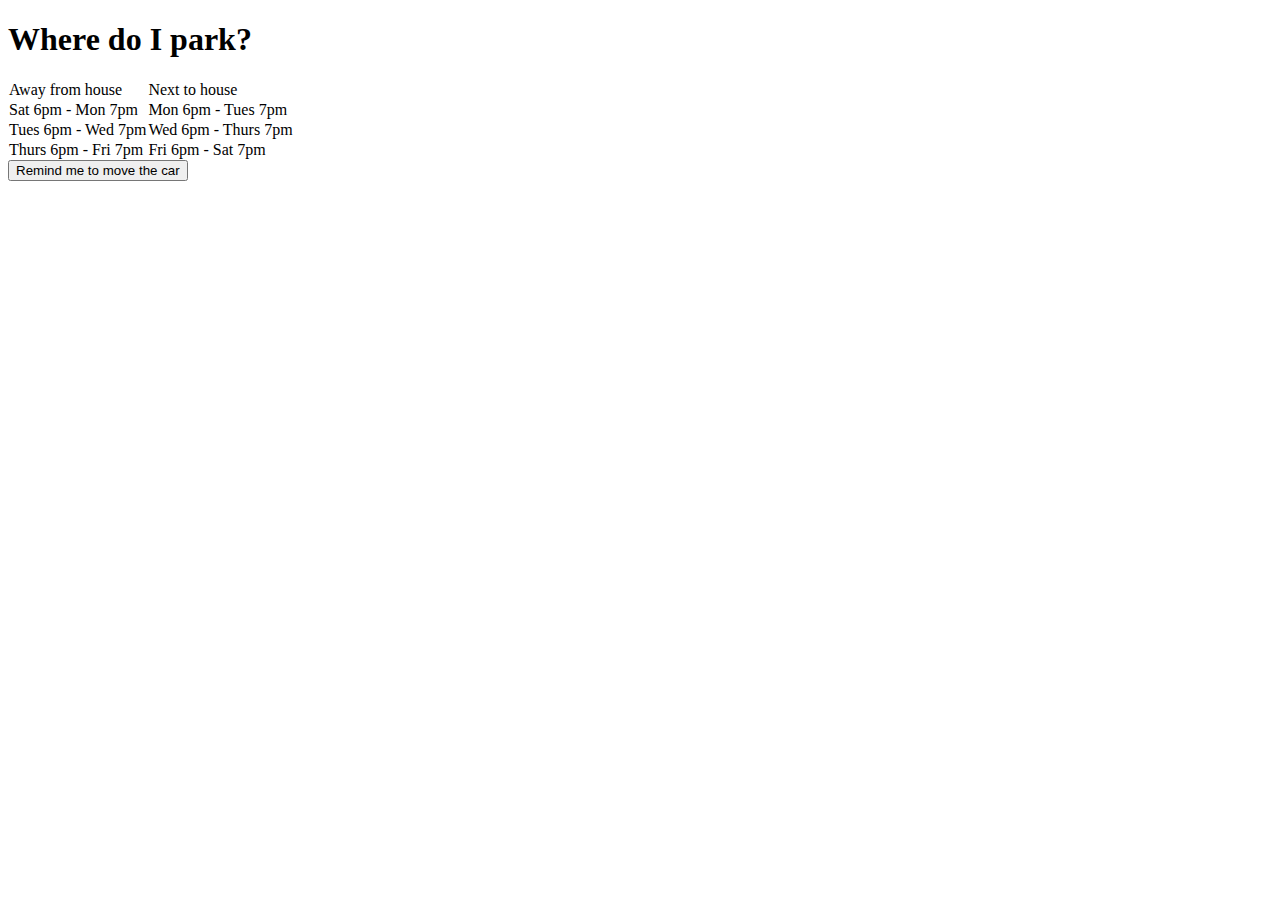
==== static/parking/index.html @ 18831e4a "Removed permission references" ====
<!DOCTYPE html>
<html>

<head>
  <link rel="manifest" href="manifest.json" />
  <link rel="stylesheet" type="text/css" href="/style.css" />
  <title>Where do I park?</title>
  <script>
    function highlightCurrent() {
      let cells = document.querySelectorAll("#timetable tbody td");
      let now = new Date();
      let thisWeek = new Date();
      thisWeek.setDate(thisWeek.getDate() - thisWeek.getDay());
      thisWeek.setHours(0,0,0,0,0);
      thisWeek = thisWeek.getTime(); // convert to number (epoch millis)
      for (let cell of cells) {
        let from = thisWeek + cell.getAttribute("data-from") * 3600_000;
        let to = thisWeek + cell.getAttribute("data-to") * 3600_000;
        if (
             from <= now && now <= to
          || from + 3600_000 * 24 * 7 <= now
        ) {
          cell.classList.add("highlight");
        } else {
          cell.classList.remove("highlight");
        }
      }
      
      setTimeout(highlightCurrent, 60_000 - (now.getTime() % 60_000));
    }
    
    function log(x) {
      console.log(x);
      document.getElementById("output").append(x + '\n');
    }
    
    function error(x) {
      console.error(x);
      const span = document.createElement("span");
      span.classList.add("error");
      span.append(x + '\n');
      document.getElementById("output").append(span);
    }
    
    function notify() {
      // let promise = Notification.requestPermission();
      // promise.then((permission) => {
      //   console.log(permission);
      //   switch (permission) {
      //     case "granted":
      //       new Notification("Test notification", { body: "success!" });
      //       break;
      //   }
      // });
      log("Will try regular notification")
      new Notification("Test notification", { body: "success!" });
      log("Tried regular notification")
    }
    
    const registerServiceWorker = async () => {
      if ("serviceWorker" in navigator) {
        try {
          const registration = await navigator.serviceWorker.register("sw.js", {
            scope: "/parking/",
          });
          if (registration.installing) {
            log("Service worker installing");
          } else if (registration.waiting) {
            log("Service worker installed");
          } else if (registration.active) {
            log("Service worker active");
          }
          
          // const permission = Notification.permission;
          // log(permission);
          // if (permission == "granted") {
          log("Will try service notificiation");
          registration.showNotification("Service notification", { body: "success!" });
          log("Tried service notificiation");
          // } else {
          //   error("Permission to show notifcations not granted");
          // }
        } catch (error) {
          error(`Registration failed with ${error}`);
        }
      } else {
        error("Service workers are not available");
      }
    };
    
    function loaded() {
      registerServiceWorker();
      document.getElementById("notify").addEventListener("click", notify);
      highlightCurrent();
    }
    
    addEventListener("DOMContentLoaded", loaded);
  </script>
</head>

<body>
  <div class="content">
    <h1>Where do I park?</h1>
    <table id="timetable" cellspacing="0">
      <thead>
        <td>Away from house</td>
        <td>Next to house</td>
      </thead>
      <tbody>
        <tr>
          <td data-from="-6" data-to="43">Sat 6pm - Mon 7pm</td>
          <td data-from="42" data-to="67">Mon 6pm - Tues 7pm</td>
        </tr>
        <tr>
          <td data-from="66" data-to="91">Tues 6pm - Wed 7pm</td>
          <td data-from="91" data-to="115">Wed 6pm - Thurs 7pm</td>
        </tr>
        <tr>
          <td data-from="114" data-to="139">Thurs 6pm - Fri 7pm</td>
          <td data-from="139" data-to="163">Fri 6pm - Sat 7pm</td>
        </tr>
      </tbody>
    </table>
    
    <button id="notify">Remind me to move the car</button>
    <pre id="output"></pre>
  </div>
</body>
</html>
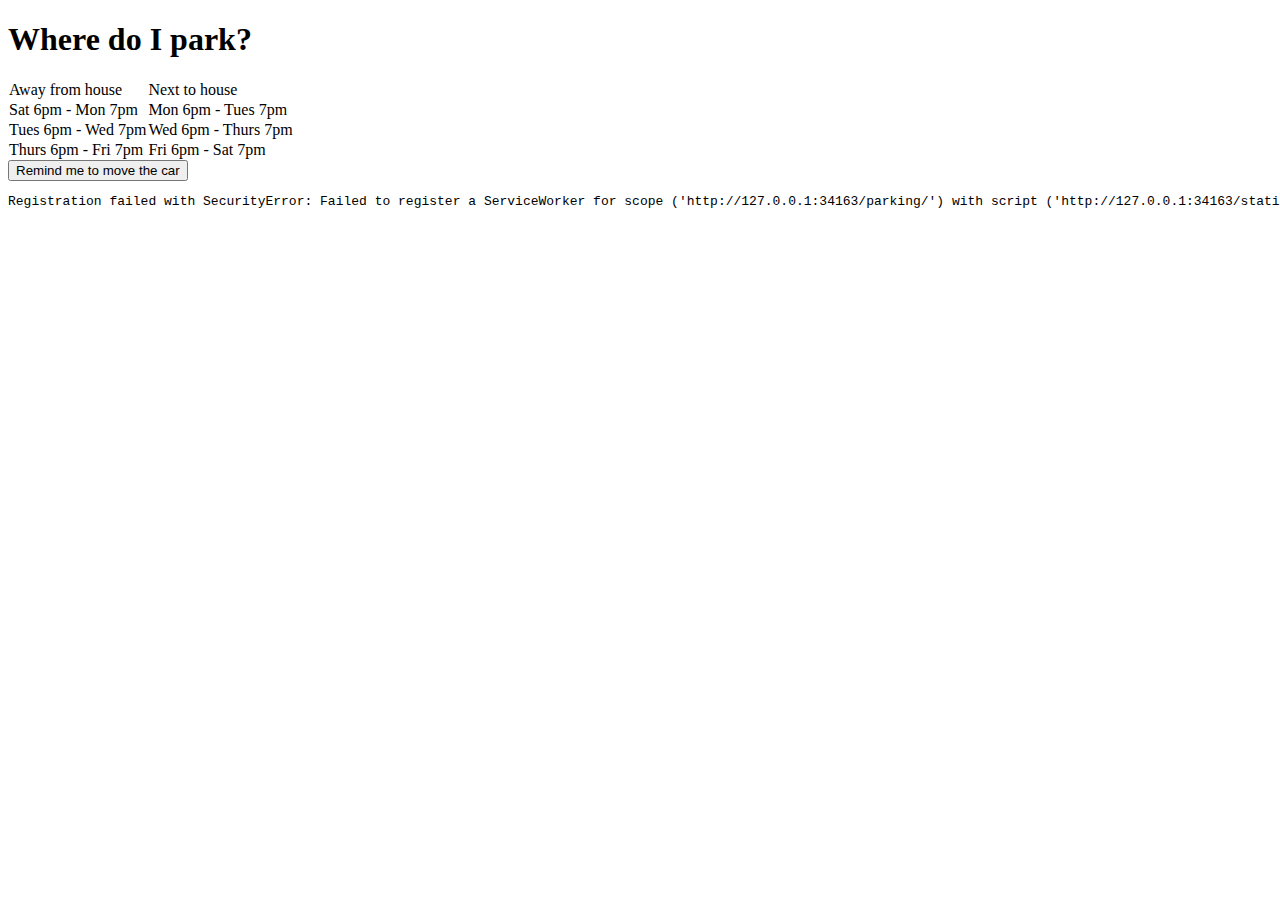
==== commit ad25bc3d: "Fixed shadowing of `error`, trying service notifications from button" ====
--- a/static/parking/index.html
+++ b/static/parking/index.html
@@ -52,9 +52,16 @@
       //       break;
       //   }
       // });
-      log("Will try regular notification")
-      new Notification("Test notification", { body: "success!" });
-      log("Tried regular notification")
+      try {
+        log("Will try service notificiation");
+        swRegistration.showNotification("Service notification", { body: "success!" });
+        log("Tried service notificiation");
+      } catch (e) {
+        error(`Notification failed with ${e}`);
+      }
+      // log("Will try regular notification")
+      // new Notification("Test notification", { body: "success!" });
+      // log("Tried regular notification")
     }
     
     const registerServiceWorker = async () => {
@@ -70,26 +77,19 @@
           } else if (registration.active) {
             log("Service worker active");
           }
-          
-          // const permission = Notification.permission;
-          // log(permission);
-          // if (permission == "granted") {
-          log("Will try service notificiation");
-          registration.showNotification("Service notification", { body: "success!" });
-          log("Tried service notificiation");
-          // } else {
-          //   error("Permission to show notifcations not granted");
-          // }
-        } catch (error) {
-          error(`Registration failed with ${error}`);
+          return registration;
+        } catch (e) {
+          error(`Registration failed with ${e}`);
         }
       } else {
         error("Service workers are not available");
       }
+      return null;
     };
     
     function loaded() {
-      registerServiceWorker();
+      // global
+      swRegistration = registerServiceWorker();
       document.getElementById("notify").addEventListener("click", notify);
       highlightCurrent();
     }
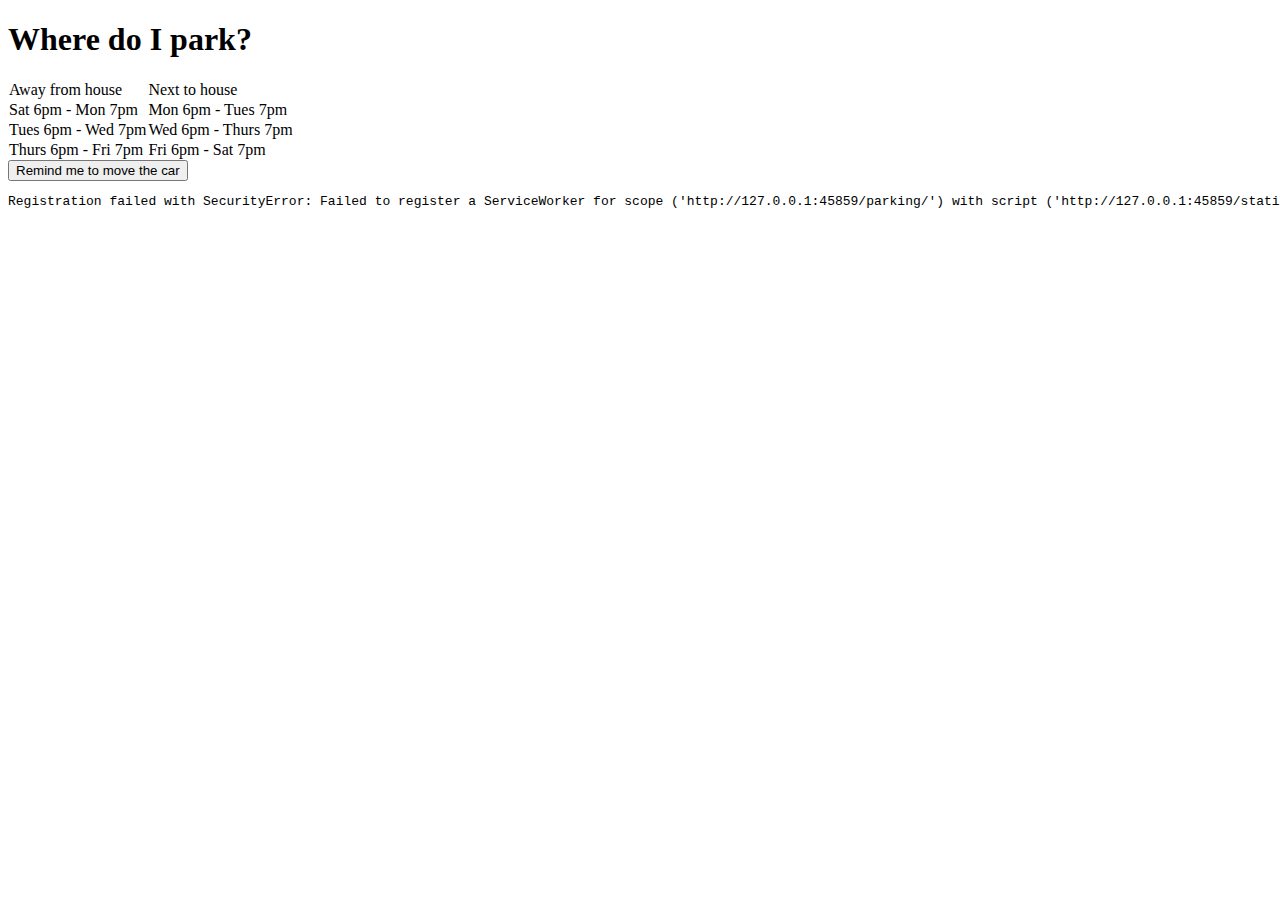
==== commit 461bc78d: "Fixed setting `swRegistration` to actual object, not `Promise`" ====
--- a/static/parking/index.html
+++ b/static/parking/index.html
@@ -88,8 +88,7 @@
     };
     
     function loaded() {
-      // global
-      swRegistration = registerServiceWorker();
+      registerServiceWorker().then((ret) => swRegistration = ret);
       document.getElementById("notify").addEventListener("click", notify);
       highlightCurrent();
     }
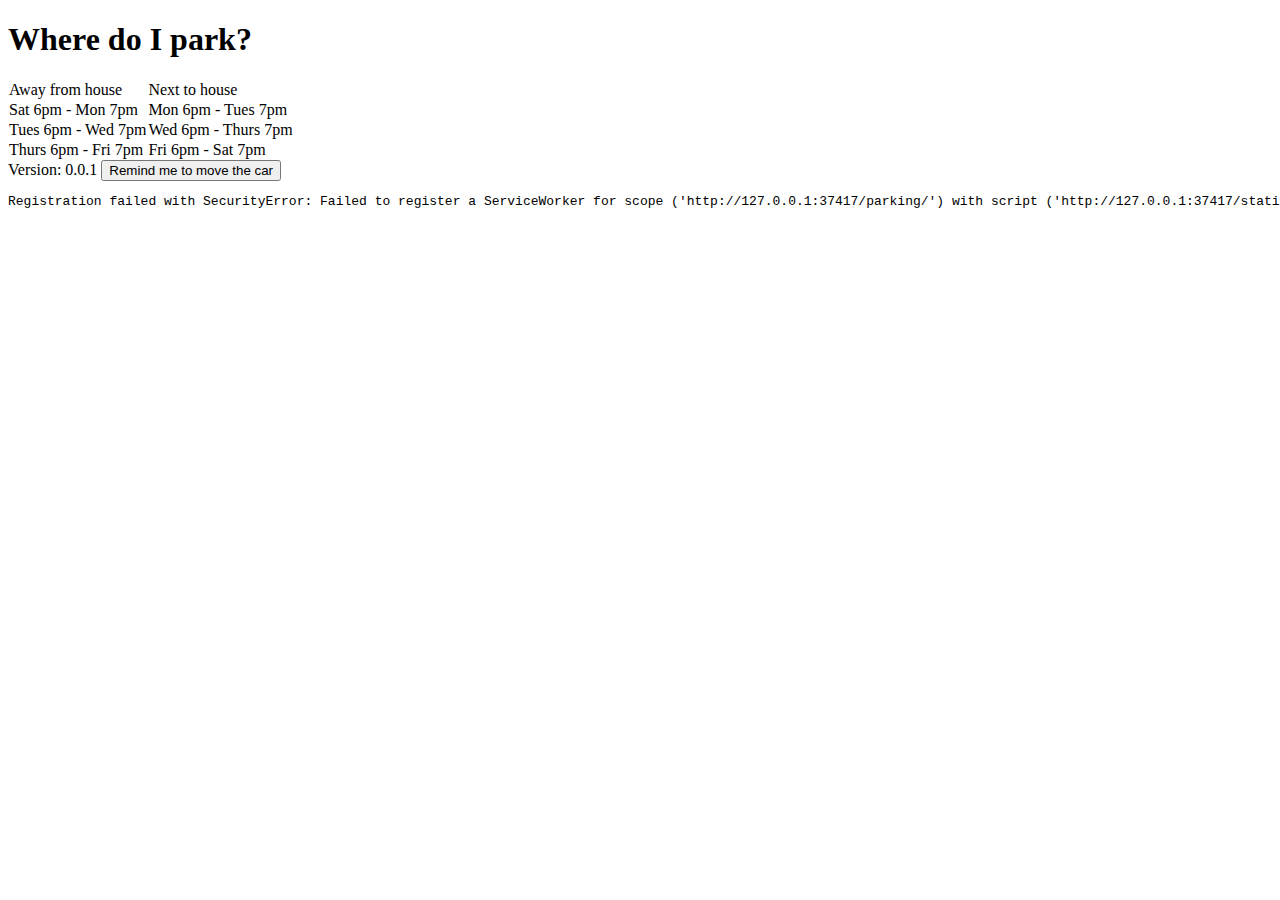
==== commit 72101d77: "More debug statements, added version" ====
--- a/static/parking/index.html
+++ b/static/parking/index.html
@@ -42,7 +42,7 @@
       document.getElementById("output").append(span);
     }
     
-    function notify() {
+    async function notify() {
       // let promise = Notification.requestPermission();
       // promise.then((permission) => {
       //   console.log(permission);
@@ -54,7 +54,9 @@
       // });
       try {
         log("Will try service notificiation");
-        swRegistration.showNotification("Service notification", { body: "success!" });
+        const registration = await navigator.serviceWorker.getRegistration();
+        log(`Got registration: ${registration}`);
+        registration.showNotification("Service notification", { body: "success!" });
         log("Tried service notificiation");
       } catch (e) {
         error(`Notification failed with ${e}`);
@@ -67,6 +69,9 @@
     const registerServiceWorker = async () => {
       if ("serviceWorker" in navigator) {
         try {
+          navigator.serviceWorker.addEventListener("message", (e) => {
+            log(e.data);
+          });
           const registration = await navigator.serviceWorker.register("sw.js", {
             scope: "/parking/",
           });
@@ -88,7 +93,7 @@
     };
     
     function loaded() {
-      registerServiceWorker().then((ret) => swRegistration = ret);
+      registerServiceWorker();
       document.getElementById("notify").addEventListener("click", notify);
       highlightCurrent();
     }
@@ -120,7 +125,7 @@
         </tr>
       </tbody>
     </table>
-    
+    Version: 0.0.1
     <button id="notify">Remind me to move the car</button>
     <pre id="output"></pre>
   </div>
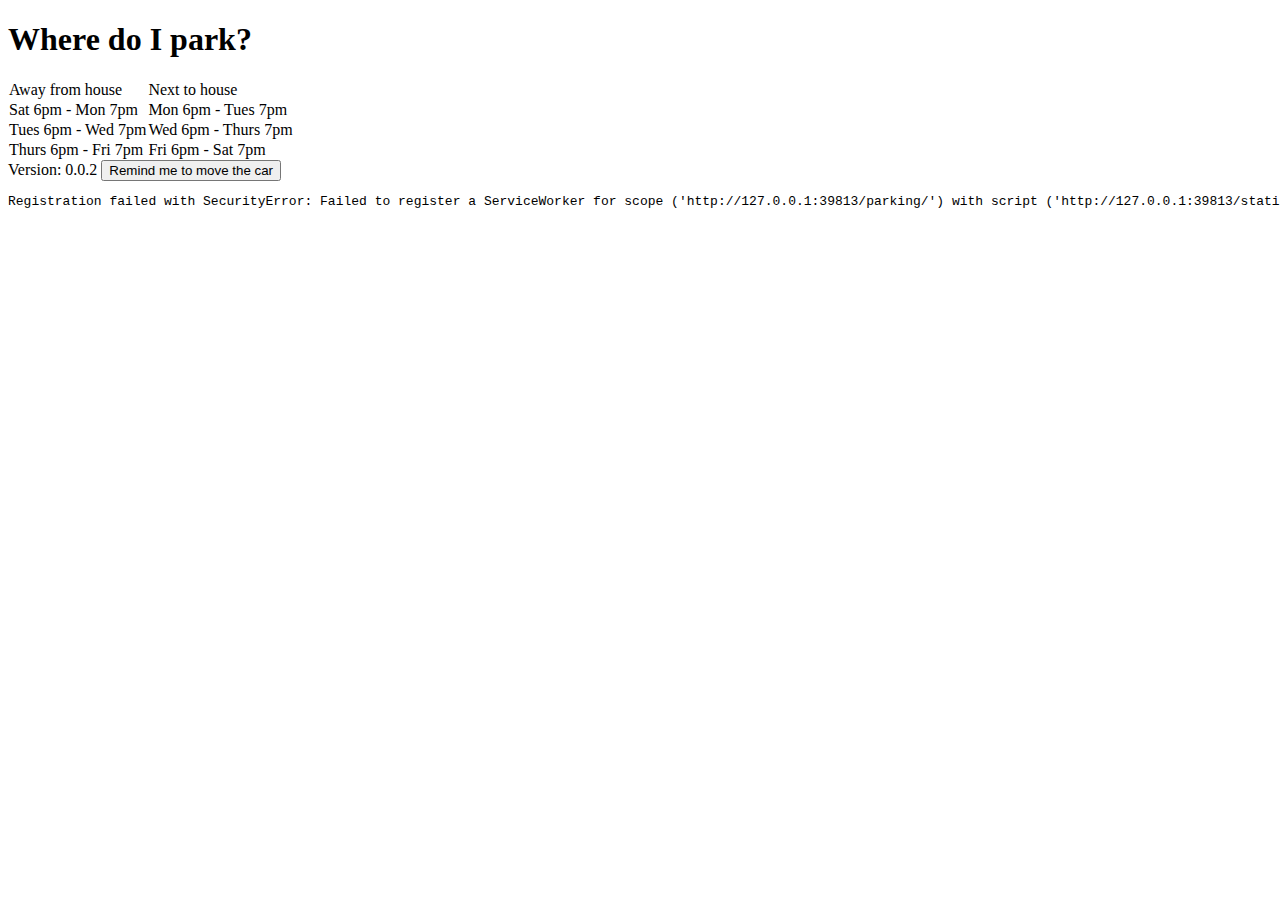
==== commit f7204298: "Button messages service worker to send notification" ====
--- a/static/parking/index.html
+++ b/static/parking/index.html
@@ -56,7 +56,7 @@
         log("Will try service notificiation");
         const registration = await navigator.serviceWorker.getRegistration();
         log(`Got registration: ${registration}`);
-        registration.showNotification("Service notification", { body: "success!" });
+        registration.active.postMessage({title: "Notification from button", options: { body: "success!" }});
         log("Tried service notificiation");
       } catch (e) {
         error(`Notification failed with ${e}`);
@@ -125,7 +125,7 @@
         </tr>
       </tbody>
     </table>
-    Version: 0.0.1
+    Version: 0.0.2
     <button id="notify">Remind me to move the car</button>
     <pre id="output"></pre>
   </div>
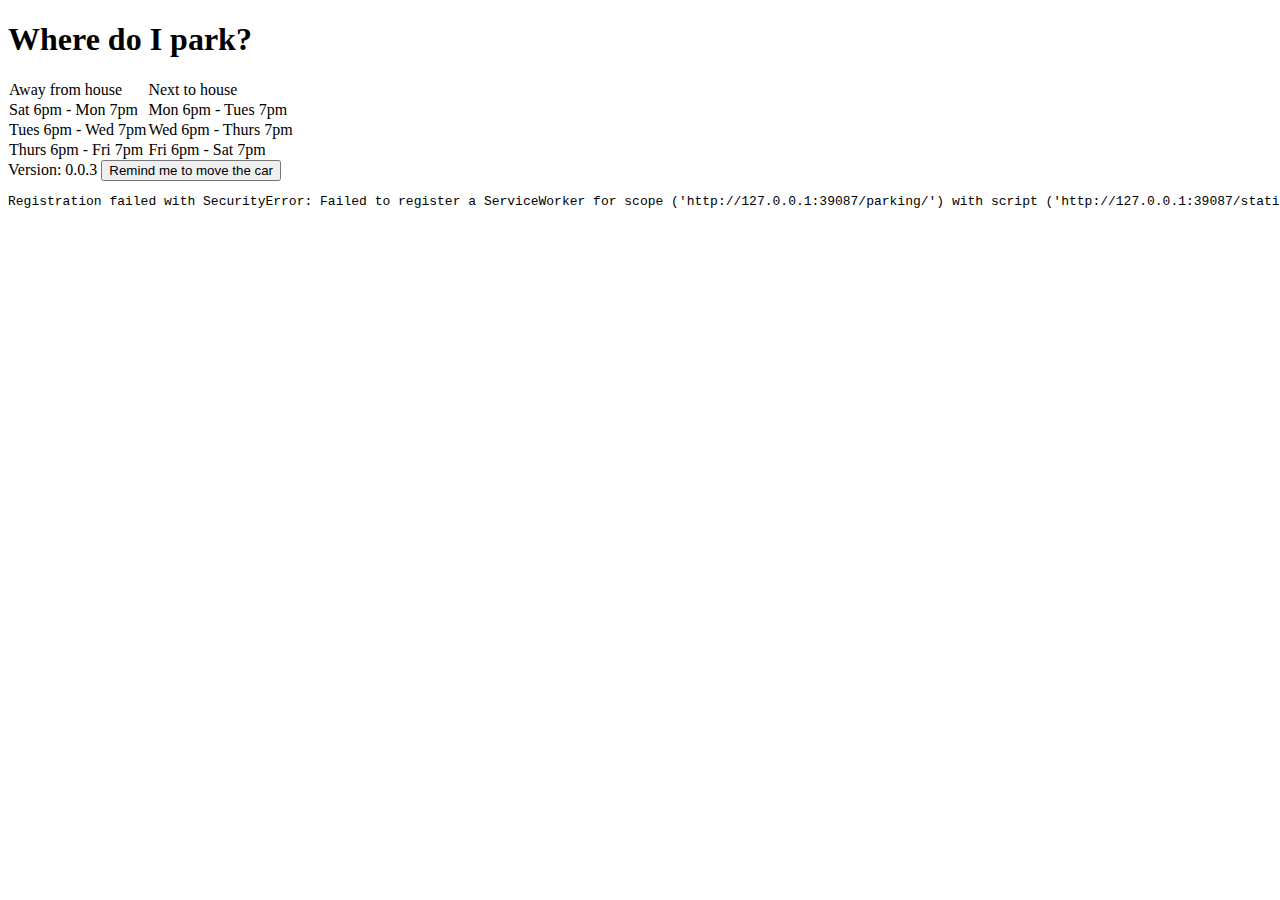
==== commit 0d3b3a72: "Removed first notification" ====
--- a/static/parking/index.html
+++ b/static/parking/index.html
@@ -125,7 +125,7 @@
         </tr>
       </tbody>
     </table>
-    Version: 0.0.2
+    Version: 0.0.3
     <button id="notify">Remind me to move the car</button>
     <pre id="output"></pre>
   </div>
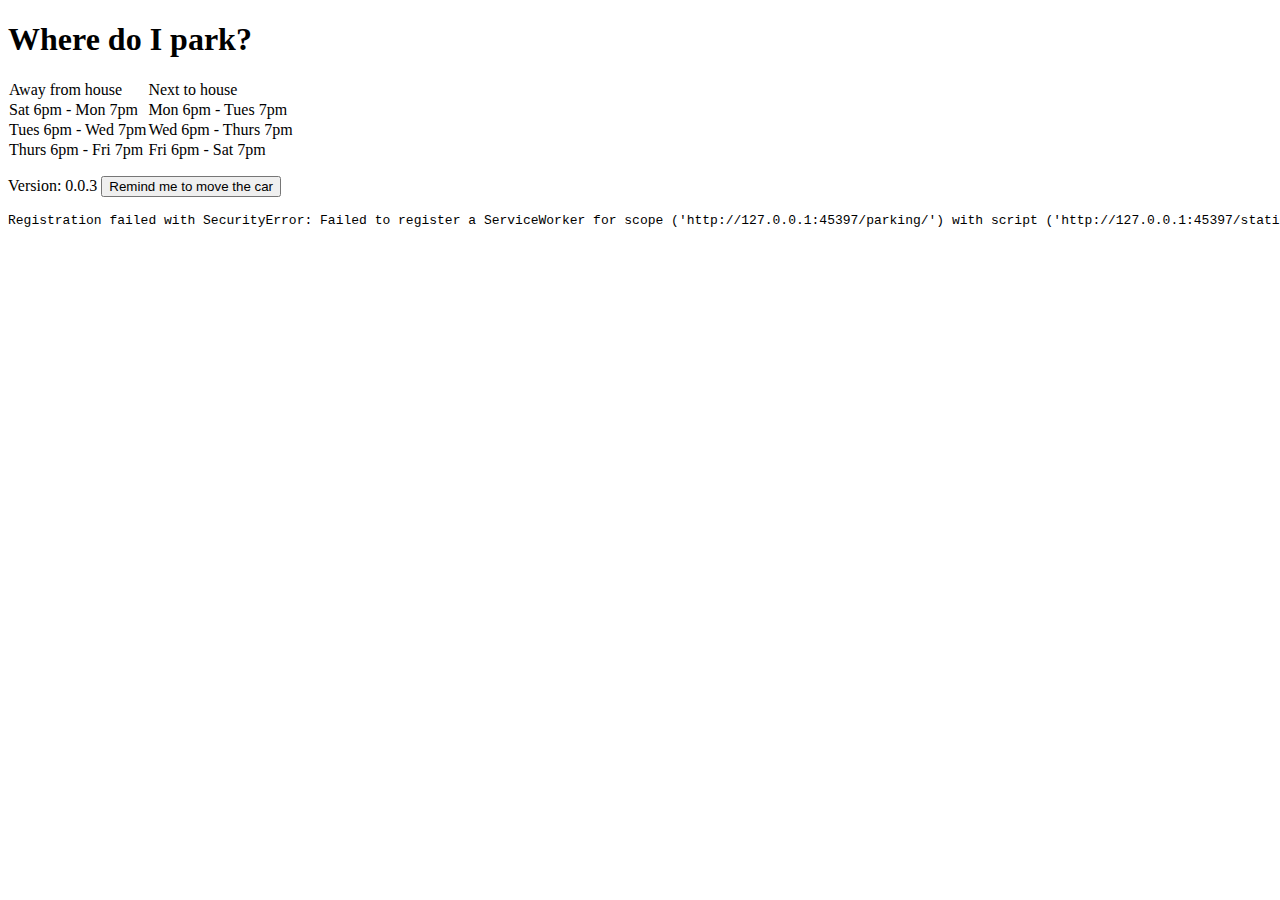
==== commit 68911811: "Improved parking site styling, consistent with mobile" ====
--- a/static/parking/index.html
+++ b/static/parking/index.html
@@ -125,8 +125,7 @@
         </tr>
       </tbody>
     </table>
-    Version: 0.0.3
-    <button id="notify">Remind me to move the car</button>
+    <p>Version: 0.0.3 <button id="notify">Remind me to move the car</button></p>
     <pre id="output"></pre>
   </div>
 </body>
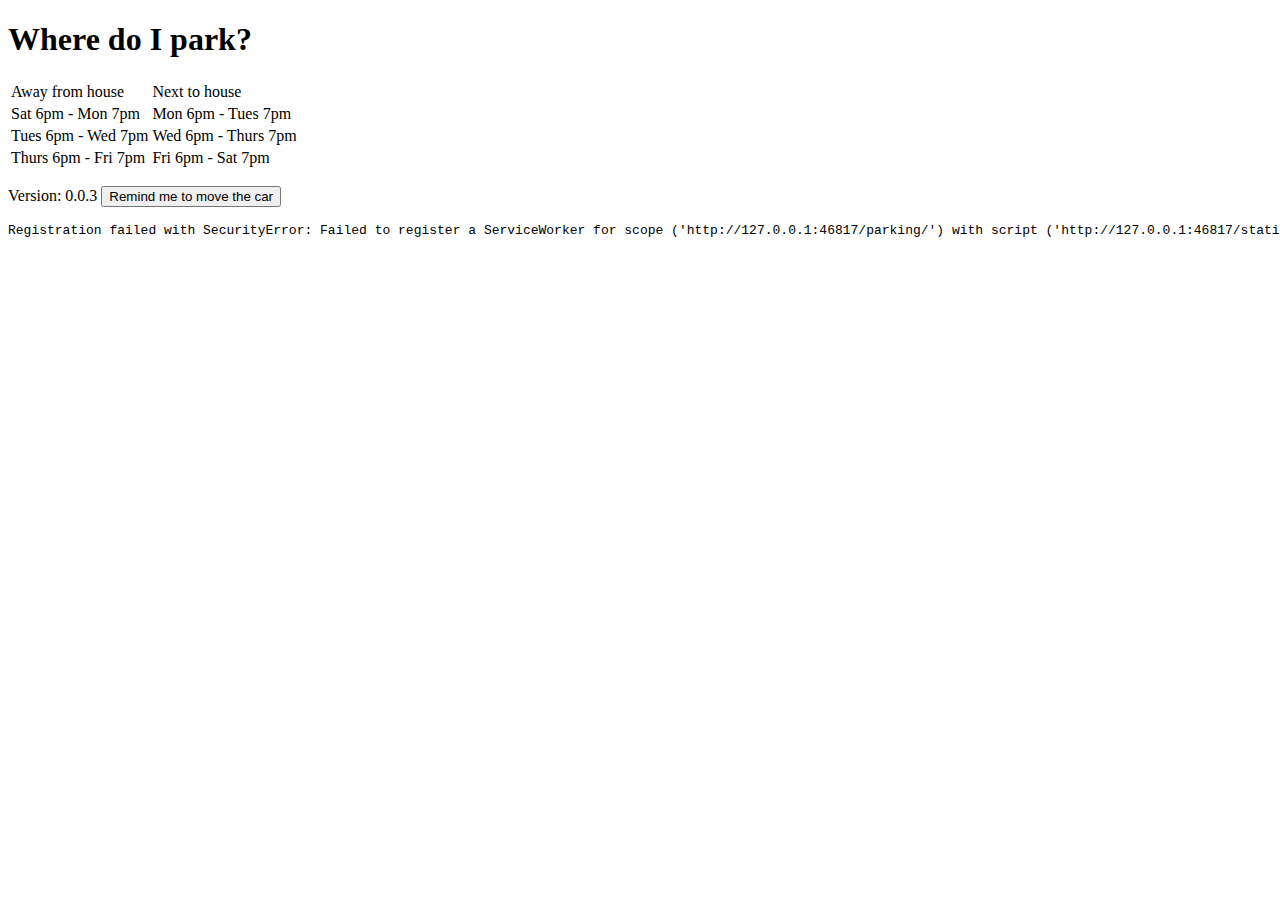
==== commit a75500d4: "Removed unnecessary `cellspacing` attribute" ====
--- a/static/parking/index.html
+++ b/static/parking/index.html
@@ -105,7 +105,7 @@
 <body>
   <div class="content">
     <h1>Where do I park?</h1>
-    <table id="timetable" cellspacing="0">
+    <table id="timetable">
       <thead>
         <td>Away from house</td>
         <td>Next to house</td>
